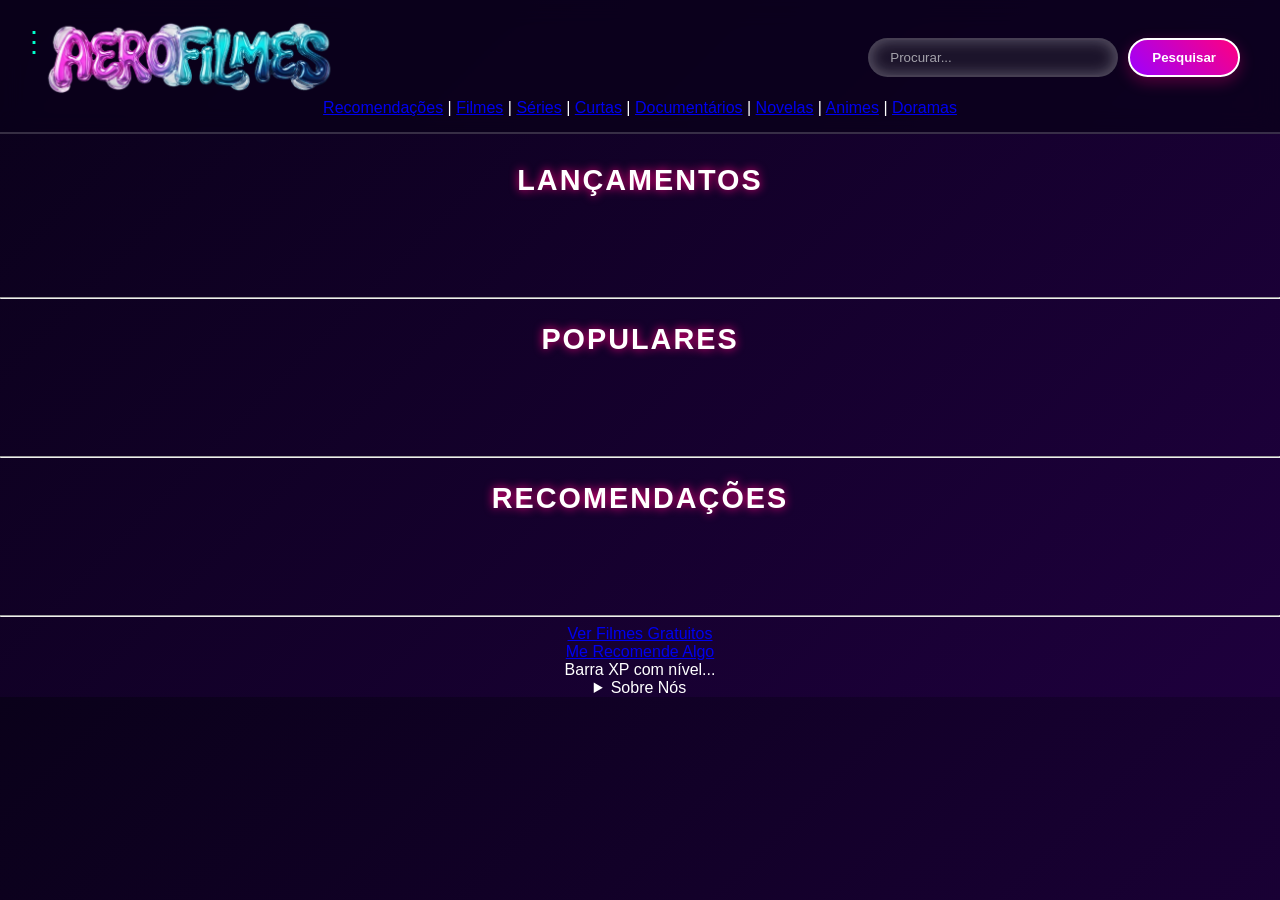
==== index.html @ cef31748 "Add files via upload" ====
<!DOCTYPE html>
<html lang="pt-BR">
<head>
  <meta charset="UTF-8">
  <meta name="viewport" content="width=device-width, initial-scale=1.0">
  <link rel="stylesheet" href="style.css"/>
  <title>AeroFilmes - Catálogo Y2K</title>
</head>

<body> 
  <!-- CABEÇALHO FIXO COM LOGO, MENU E BUSCA -->
  <header class="topo-fixo">
    <div class="cabecalho-principal">
      
      <!-- Logo Principal -->
      <a href="#" id="top" class="logo-link">
        <img src="aerologo.png" alt="Logo AeroFilms" height="80">
      </a>

      <!-- Barra de Pesquisa Y2K Glossy -->
      <form class="form-pesquisa">
        <input type="search" id="campo-pesquisa" placeholder="Procurar..." required>
        <button type="submit" id="botao-enviar">Pesquisar</button>
      </form>

      <!-- Menu Flutuante de Três Pontinhos -->
      <div class="topo-menu">
        <details class="menu-opcoes">
          <summary>⋮</summary>
          <nav class="conteudo-menu">
            <ul>
              <li>
                <details class="sub-menu-perfil">
                  <summary>Meu Perfil</summary>
                  <form action="/fazer-login" method="POST">
                    <label for="menu-email">E-mail:</label>
                    <input type="email" id="menu-email" name="email" placeholder="seu@email.com" required>
                    
                    <label for="menu-senha">Senha:</label>
                    <input type="password" id="menu-senha" name="senha" placeholder="Sua senha" required>
                    
                    <button type="submit">Entrar</button>
                  </form>
                  <p class="texto-cadastro">
                    Não tem conta? <a href="/cadastro.html" class="viw">Criar perfil</a>
                  </p>
                </details>
              </li>
              <li><a href="melist.html" class="menu-item">Minha Lista</a></li>
              <li>
                <details class="sub-menu-categorias">
                  <summary>Categorias</summary>
                  <div class="lista-categorias">
                    <a href="filmes.html">Filmes</a>
                    <a href="series.html">Séries</a>
                    <a href="animes.html">Animes</a>
                    <a href="doc.html">Documentários</a>
                    <a href="doramas.html">Doramas</a>
                    <a href="novel.html">Novelas</a>
                    <a href="curta.html">Curtas</a>
                  </div>
                </details>
              </li>
              <li><a href="#" onclick="sortearFilme()">Filme Sortido</a></li>
              <li><a href="#foruns">Fóruns de Discussões</a></li>
              <li><a href="#sugestao">Não Encontrei! :(</a></li>
              <li><a href="#bot">Onde Assistir</a></li>       
            </ul>
          </nav> 
        </details>
      </div>

    </div>

    <!-- Barra Curta de Categorias/Atalhos -->
    <nav class="atalhos-categorias">
      <a href="#recomenda">Recomendações</a> |
      <a href="filmes.html">Filmes</a> |
      <a href="series.html">Séries</a> |
      <a href="curta.html">Curtas</a> |
      <a href="doc.html">Documentários</a> |
      <a href="novel.html">Novelas</a> |
      <a href="animes.html">Animes</a> |
      <a href="doramas.html">Doramas</a> 
    </nav>
  </header>

  <!-- CONTEÚDO PRINCIPAL DA PÁGINA -->
  <main class="conteudo-principal">
    
    <section class="secao-catalogo">
      <h2 class="titulo-secao">LANÇAMENTOS</h2>
      <!-- Grid onde os cards de Lançamentos serão injetados via JS -->
      <div id="catalogo-lancamentos" class="catalog-grid"></div>
    </section>
<hr class="divisor-y2k">
    <section class="secao-catalogo">
      <h2 class="titulo-secao">POPULARES</h2>
      <!-- Grid onde os cards de Populares serão injetados via JS -->
      <div id="catalogo-populares" class="catalog-grid"></div>
    </section>
<hr class="divisor-y2k">
    <section class="secao-catalogo" id="recomenda">
      <h2 class="titulo-secao">RECOMENDAÇÕES</h2>
      <!-- Grid onde os cards de Recomendados serão injetados via JS -->
      <div id="catalogo-recomendacoes" class="catalog-grid"></div>
    </section>

  </main>

  <!-- RODAPÉ E INFORMAÇÕES ADICIONAIS -->
  <footer class="rodape-principal">
    <hr class="divisor-y2k">
    <div class="links-rodape">
      <a href="#bot">Ver Filmes Gratuitos</a><br>
      <a href="#recomendacao-aleatoria">Me Recomende Algo</a><br>
      <span class="barra-xp">Barra XP com nível...</span>
      
      <details class="sobre"> 
        <summary>Sobre Nós</summary>
        <h3>AeroFilmes</h3>
        <p>Seu portal de cinema e séries no estilo futurista Y2K.</p>
      </details>
    </div>
  </footer>

  <!-- Script único para manipular os dados da API -->
  <script src="script.js"></script>
</body>
</html>
---- style.css ----
/* ============================================================
   AEROFILMES - Y2K GLOSSY FUTURE THEME
   ============================================================ */

/* 1. VARIÁVEIS DO TEMA */
:root {
  --bg-deep-space: linear-gradient(135deg, #0a011a 0%, #1e003d 100%);
  --text-main: #ffffff;
  --text-muted: #b0a0cc;

  --neon-pink: #ff007f;
  --neon-blue: #00ffff;
  --neon-purple: #9d00ff;
  --neon-aqua: #00ffcc;

  --glass-bg: rgba(255, 255, 255, 0.08);
  --glass-border: rgba(255, 255, 255, 0.18);
  --glass-reflect: inset 0 0 15px rgba(255, 255, 255, 0.3);

  --font-y2k: 'Segoe UI', Roboto, Helvetica, Arial, sans-serif;
  --transition-fast: all 0.3s ease;
}

/* 2. CONFIGURAÇÕES GERAIS */
html {
  scroll-behavior: smooth;
}

body {
  background: var(--bg-deep-space);
  color: var(--text-main);
  font-family: var(--font-y2k);
  margin: 0;
  text-align: center;
  padding-top: 140px; 
  overflow-x: hidden;
}

/* ============================================================
   3. GRID DO CATÁLOGO - 3 PÔSTERES POR LINHA
   ============================================================ */
.secao-catalogo {
  width: 100%;
  max-width: 1200px;
  margin: 0 auto 40px auto;
}

.titulo-secao {
  font-size: 1.8rem;
  letter-spacing: 2px;
  color: #fff;
  text-shadow: 0 0 10px var(--neon-pink);
  margin-bottom: 20px;
  text-transform: uppercase;
}

/* Força a exibição em 3 colunas tanto pela classe quanto pelos IDs dos contêineres */
.catalog-grid,
#catalogo-lancamentos,
#catalogo-populares,
#catalogo-recomendacoes {
  display: grid !important;
  grid-template-columns: repeat(3, 1fr) !important;
  gap: 30px !important;
  padding: 20px 40px !important;
  box-sizing: border-box;
}

/* Responsividade para celular */
@media (max-width: 768px) {
  .catalog-grid,
  #catalogo-lancamentos,
  #catalogo-populares,
  #catalogo-recomendacoes {
    grid-template-columns: repeat(1, 1fr) !important;
    padding: 10px 20px !important;
  }
}

/* ============================================================
   4. CARDS DE FILME (Y2K GLOSSY BUBBLE)
   ============================================================ */
.movie-card {
  background: var(--glass-bg);
  backdrop-filter: blur(15px);
  -webkit-backdrop-filter: blur(15px);
  border: 2px solid var(--glass-border);
  border-radius: 35px;
  box-shadow: 0 15px 30px rgba(0, 0, 0, 0.5), var(--glass-reflect);
  transition: transform 0.3s ease, box-shadow 0.3s ease;
  overflow: hidden;
  display: flex;
  flex-direction: column;
  width: 100%;
  box-sizing: border-box;
}

.movie-card:hover {
  transform: scale(1.03);
  box-shadow: 0 15px 35px var(--neon-pink), 0 0 15px var(--neon-blue);
}

.poster-container {
  position: relative;
  width: 90%;
  margin: 15px auto 0;
  border-radius: 25px;
  overflow: hidden;
  aspect-ratio: 2 / 3;
}

.movie-poster {
  width: 100%;
  height: 100%;
  object-fit: cover;
  border-radius: 25px;
}

.badge {
  position: absolute;
  top: 12px;
  left: 12px;
  background: linear-gradient(90deg, var(--neon-pink), var(--neon-purple));
  color: #fff;
  padding: 4px 10px;
  border-radius: 20px;
  font-size: 0.75rem;
  font-weight: bold;
  text-transform: uppercase;
  border: 1px solid #fff;
}

.movie-info {
  padding: 15px;
  text-align: center;
  display: flex;
  flex-direction: column;
  gap: 10px;
  flex-grow: 1;
  justify-content: space-between;
}

.movie-title {
  font-size: 1.1rem;
  color: #fff;
  text-shadow: 0 0 8px var(--neon-blue);
  margin: 0;
}

.movie-actions {
  display: flex;
  justify-content: center;
  gap: 10px;
  margin-top: auto;
}

.btn-action {
  background: linear-gradient(45deg, var(--neon-purple), var(--neon-pink));
  color: #fff;
  border: none;
  padding: 8px 16px;
  border-radius: 20px;
  font-weight: bold;
  cursor: pointer;
  box-shadow: 0 4px 12px rgba(255, 0, 127, 0.4);
  transition: transform 0.2s ease, box-shadow 0.2s ease;
}

.btn-action.secondary {
  background: linear-gradient(45deg, var(--neon-blue), var(--neon-purple));
}

.btn-action:hover {
  transform: translateY(-2px);
  box-shadow: 0 6px 18px var(--neon-blue);
}

/* ============================================================
   5. CABEÇALHO E TOPO FIXO
   ============================================================ */
.topo-fixo {
  position: fixed;
  top: 0;
  left: 0;
  width: 100%;
  margin: 0;
  padding: 15px 30px;
  z-index: 1000;
  background: rgba(10, 1, 26, 0.75);
  backdrop-filter: blur(12px);
  -webkit-backdrop-filter: blur(12px);
  border-bottom: 2px solid var(--glass-border);
  box-sizing: border-box;
}

#top a {
  color: var(--neon-aqua);
  text-decoration: none;
  font-weight: bold;
  transition: var(--transition-fast);
}

#top a:hover, nav a:hover {
  color: #ffffff;
  text-shadow: 0 0 10px var(--neon-blue);
}

.cabecalho-principal {
  display: flex;
  align-items: center;
  justify-content: space-between; /* Mantém a logo e a busca separadas */
  position: relative;
  width: 100%;
  max-width: 1200px;
  margin: 0 auto;
}

.cabecalho-principal h1 {
  margin: 0;
  font-size: 2.2rem;
  letter-spacing: 3px;
  text-transform: uppercase;
  background: linear-gradient(to right, #fff, var(--neon-blue), var(--neon-pink));
  -webkit-background-clip: text;
  background-clip: text;
  color: transparent;
  text-shadow: 0 0 15px rgba(0, 255, 255, 0.5);
}

/* ============================================================
   6. BARRA DE PESQUISA E BOTÕES
   ============================================================ */
.form-pesquisa {
  display: flex;
  align-items: center;
}

#campo-pesquisa {
  padding: 10px 20px;
  width: 250px;
  border-radius: 50px; 
  background: var(--glass-bg);
  backdrop-filter: blur(5px);
  border: 2px solid var(--glass-border);
  color: #ffffff;
  outline: none;
  box-sizing: border-box;
  box-shadow: var(--glass-reflect);
  transition: var(--transition-fast);
}

#campo-pesquisa::placeholder {
  color: rgba(255, 255, 255, 0.6);
}

#campo-pesquisa:focus {
  border-color: var(--neon-blue);
  box-shadow: 0 0 15px var(--neon-blue), var(--glass-reflect);
}

form button {
  color: #ffffff;
  padding: 10px 22px;
  margin-left: 10px;
  font-weight: bold;
  cursor: pointer;
  border-radius: 50px;
  border: 2px solid #ffffff;
  background: linear-gradient(45deg, var(--neon-purple), var(--neon-pink));
  box-shadow: 0 5px 15px rgba(255, 0, 127, 0.3);
  transition: transform 0.2s ease, box-shadow 0.2s ease;
}

form button:hover {
  transform: translateY(-2px) scale(1.05);
  box-shadow: 0 8px 25px var(--neon-pink), 0 0 10px var(--neon-blue);
}

/* ============================================================
   7. MENU FLUTUANTE DE TRÊS PONTINHOS
   ============================================================ */
.topo-menu {
  position: fixed;
  left: 20px;
  top: 25px;
  z-index: 1010;
}

.menu-opcoes summary {
  list-style: none;
  font-size: 28px;
  cursor: pointer;
  color: var(--neon-aqua);
  transition: var(--transition-fast);
}

.menu-opcoes summary:hover {
  text-shadow: 0 0 15px var(--neon-aqua);
}

.menu-opcoes summary::-webkit-details-marker {
  display: none;
}

.conteudo-menu ul {
  list-style-type: none;
  padding: 0;
  margin: 0;
}

.conteudo-menu {
  position: absolute;
  left: 0;
  top: 40px;
  min-width: 220px;
  background: rgba(20, 0, 50, 0.95);
  backdrop-filter: blur(15px);
  -webkit-backdrop-filter: blur(15px);
  border-radius: 25px; 
  border: 2px solid var(--neon-blue);
  box-shadow: 0 15px 40px rgba(0, 0, 0, 0.7), 
              0 0 15px rgba(0, 255, 255, 0.3),
              var(--glass-reflect);
  padding: 15px 0;
  z-index: 100;
  text-align: left;
}

.conteudo-menu li a, 
.sub-menu-perfil summary,
.sub-menu-categorias summary {
  display: block;
  padding: 12px 25px;
  color: #ffffff;
  text-decoration: none;
  font-size: 15px;
  font-weight: 500;
  cursor: pointer;
  transition: var(--transition-fast);
}

.sub-menu-categorias summary {
  list-style: none;
}
.sub-menu-categorias summary::-webkit-details-marker {
  display: none;
}

.conteudo-menu li a:hover,
.sub-menu-perfil summary:hover,
.sub-menu-categorias summary:hover {
  background-color: rgba(255, 0, 127, 0.2);
  color: var(--neon-blue);
  padding-left: 30px;
}

/* ============================================================
   8. SUB-MENUS INTERNOS
   ============================================================ */
.sub-menu-perfil form,
.lista-categorias {
  padding: 15px;
  margin: 8px 15px;
  background-color: rgba(0, 0, 0, 0.5); 
  border-radius: 18px;
  border: 1px solid rgba(255, 255, 255, 0.1);
  box-shadow: inset 0 0 10px rgba(0, 0, 0, 0.5);
}

.sub-menu-perfil input {
  width: 100%;
  padding: 8px 12px;
  margin-top: 6px;
  border-radius: 10px;
  border: 1px solid var(--glass-border);
  background-color: rgba(0, 0, 0, 0.3);
  color: var(--neon-aqua);
  box-sizing: border-box;
  outline: none;
  transition: var(--transition-fast);
}

.sub-menu-perfil input:focus {
  border-color: var(--neon-aqua);
  box-shadow: 0 0 8px var(--neon-aqua);
}

.sub-menu-perfil button {
  width: 100%;
  padding: 10px;
  margin-top: 12px;
  font-weight: bold;
  cursor: pointer;
  background: linear-gradient(45deg, var(--neon-blue), var(--neon-aqua));
  color: #000000;
  border: none;
  border-radius: 20px;
  box-shadow: 0 4px 10px rgba(0, 255, 255, 0.3);
  transition: var(--transition-fast);
}

.sub-menu-perfil button:hover {
  transform: translateY(-2px);
  box-shadow: 0 6px 15px var(--neon-aqua);
}

.lista-categorias a {
  display: block;
  padding: 8px 15px;
  color: var(--text-muted);
  text-decoration: none;
  font-size: 14px;
  text-align: left;
  transition: var(--transition-fast);
}

.lista-categorias a:hover {
  color: #ffffff;
  text-shadow: 0 0 8px var(--neon-blue);
  padding-left: 20px;
}
/* ============================================================
   CATÁLOGOS EM LINHA HORIZONTAL COM 3 CARDS VISÍVEIS POR VEZ
   ============================================================ */

/* Configura o contêiner do catálogo para rolar na horizontal */
.catalog-grid,
#catalogo-lancamentos,
#catalogo-populares,
#catalogo-recomendacoes {
  display: flex !important;
  flex-direction: row !important;
  overflow-x: auto !important;
  overflow-y: hidden;
  gap: 20px !important;
  padding: 20px 10px !important;
  scroll-behavior: smooth;
  /* Suaviza o deslize ao rolar */
  scroll-snap-type: x mandatory; 
}

/* Define a largura de cada card para ocupar exatamente 1/3 da tela */
.catalog-grid .movie-card,
#catalogo-lancamentos .movie-card,
#catalogo-populares .movie-card,
#catalogo-recomendacoes .movie-card {
  /* Desconta os gaps para travar exatamente 3 cards na tela */
  flex: 0 0 calc((100% - 40px) / 3) !important;
  min-width: calc((100% - 40px) / 3) !important;
  box-sizing: border-box;
  scroll-snap-align: start;
}

/* Personalização da barra de rolagem horizontal (Estilo Y2K) */
.catalog-grid::-webkit-scrollbar,
#catalogo-lancamentos::-webkit-scrollbar,
#catalogo-populares::-webkit-scrollbar,
#catalogo-recomendacoes::-webkit-scrollbar {
  height: 8px;
}

.catalog-grid::-webkit-scrollbar-track,
#catalogo-lancamentos::-webkit-scrollbar-track,
#catalogo-populares::-webkit-scrollbar-track,
#catalogo-recomendacoes::-webkit-scrollbar-track {
  background: rgba(255, 255, 255, 0.05);
  border-radius: 10px;
}

.catalog-grid::-webkit-scrollbar-thumb,
#catalogo-lancamentos::-webkit-scrollbar-thumb,
#catalogo-populares::-webkit-scrollbar-thumb,
#catalogo-recomendacoes::-webkit-scrollbar-thumb {
  background: linear-gradient(90deg, var(--neon-purple), var(--neon-pink));
  border-radius: 10px;
  box-shadow: 0 0 10px var(--neon-pink);
}

/* Ajuste para celulares (exibe 1 card completo por vez) */
@media (max-width: 768px) {
  .catalog-grid .movie-card,
  #catalogo-lancamentos .movie-card,
  #catalogo-populares .movie-card,
  #catalogo-recomendacoes .movie-card {
    flex: 0 0 85% !important;
    min-width: 85% !important;
  }
}
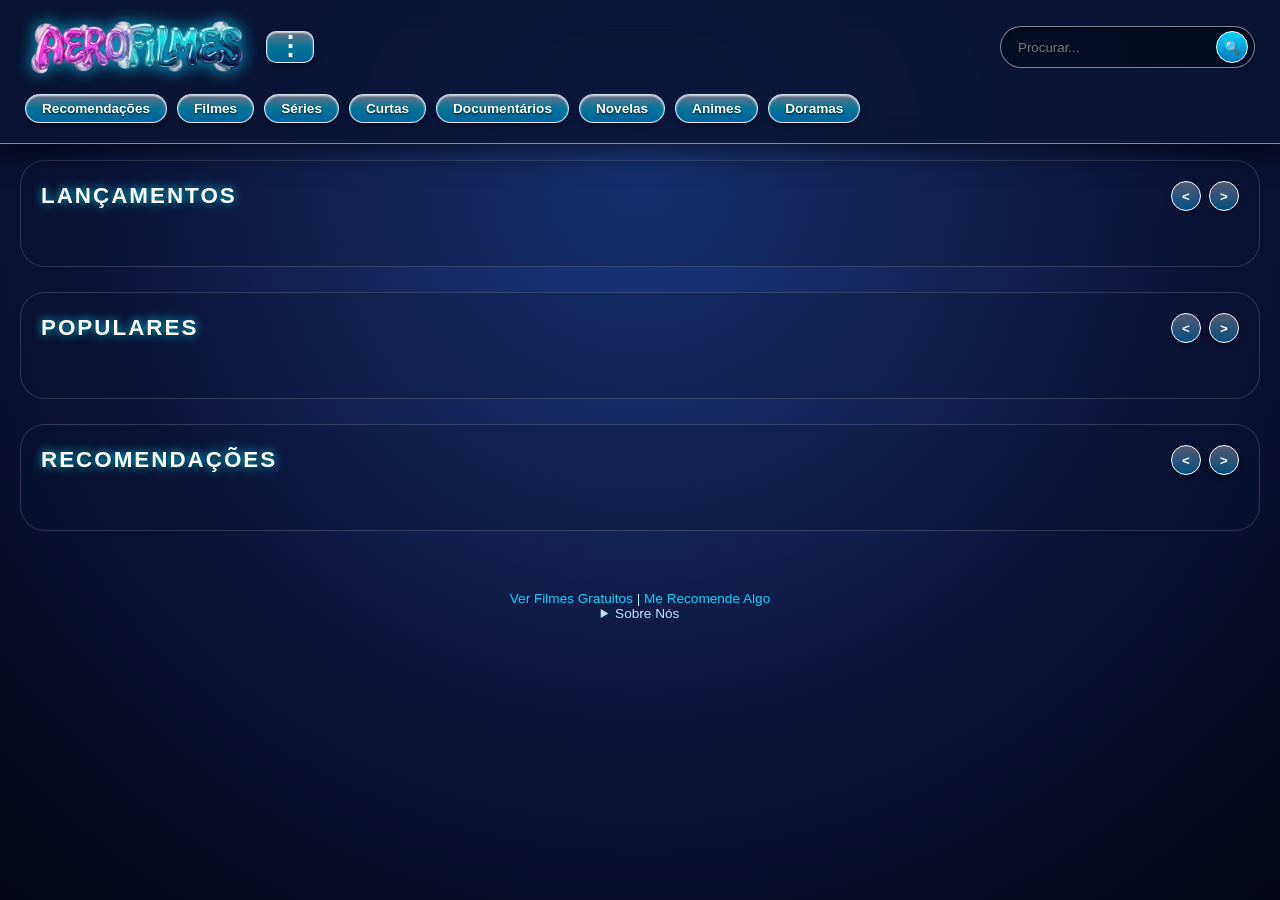
==== commit eaa90145: "Add files via upload" ====
--- a/index.html
+++ b/index.html
@@ -4,125 +4,141 @@
   <meta charset="UTF-8">
   <meta name="viewport" content="width=device-width, initial-scale=1.0">
   <link rel="stylesheet" href="style.css"/>
-  <title>AeroFilmes - Catálogo Y2K</title>
+  <title>AeroFilmes</title>
 </head>
 
 <body> 
-  <!-- CABEÇALHO FIXO COM LOGO, MENU E BUSCA -->
-  <header class="topo-fixo">
-    <div class="cabecalho-principal">
-      
-      <!-- Logo Principal -->
-      <a href="#" id="top" class="logo-link">
-        <img src="aerologo.png" alt="Logo AeroFilms" height="80">
-      </a>
+  <main class="conteudo-principal">
 
-      <!-- Barra de Pesquisa Y2K Glossy -->
-      <form class="form-pesquisa">
-        <input type="search" id="campo-pesquisa" placeholder="Procurar..." required>
-        <button type="submit" id="botao-enviar">Pesquisar</button>
-      </form>
+    <!-- CABEÇALHO SUPERIOR (LOGO, MENU 3 PONTOS, BUSCA E PILLS) -->
+    <header class="topo-aero">
+      <div class="topo-linha-1">
+        
+        <!-- LOGO + MENU DE TRÊS PONTINHOS DO LADO -->
+        <div class="logo-e-menu">
+          <a href="#" id="top" class="logo-link">
+            <img src="aerologo.png" alt="Logo AeroFilms" class="logo-img">
+          </a>
 
-      <!-- Menu Flutuante de Três Pontinhos -->
-      <div class="topo-menu">
-        <details class="menu-opcoes">
-          <summary>⋮</summary>
-          <nav class="conteudo-menu">
-            <ul>
-              <li>
-                <details class="sub-menu-perfil">
-                  <summary>Meu Perfil</summary>
-                  <form action="/fazer-login" method="POST">
-                    <label for="menu-email">E-mail:</label>
-                    <input type="email" id="menu-email" name="email" placeholder="seu@email.com" required>
-                    
-                    <label for="menu-senha">Senha:</label>
-                    <input type="password" id="menu-senha" name="senha" placeholder="Sua senha" required>
-                    
-                    <button type="submit">Entrar</button>
-                  </form>
-                  <p class="texto-cadastro">
-                    Não tem conta? <a href="/cadastro.html" class="viw">Criar perfil</a>
-                  </p>
-                </details>
-              </li>
-              <li><a href="melist.html" class="menu-item">Minha Lista</a></li>
-              <li>
-                <details class="sub-menu-categorias">
-                  <summary>Categorias</summary>
-                  <div class="lista-categorias">
-                    <a href="filmes.html">Filmes</a>
-                    <a href="series.html">Séries</a>
-                    <a href="animes.html">Animes</a>
-                    <a href="doc.html">Documentários</a>
-                    <a href="doramas.html">Doramas</a>
-                    <a href="novel.html">Novelas</a>
-                    <a href="curta.html">Curtas</a>
-                  </div>
-                </details>
-              </li>
-              <li><a href="#" onclick="sortearFilme()">Filme Sortido</a></li>
-              <li><a href="#foruns">Fóruns de Discussões</a></li>
-              <li><a href="#sugestao">Não Encontrei! :(</a></li>
-              <li><a href="#bot">Onde Assistir</a></li>       
-            </ul>
-          </nav> 
-        </details>
+          <!-- Menu Flutuante de Três Pontinhos (Abre como Subpasta) -->
+          <details class="menu-tres-pontos">
+            <summary class="btn-tres-pontos">⋮</summary>
+            <nav class="conteudo-menu-suspenso">
+              <ul>
+                <li>
+                  <details class="sub-menu-item">
+                    <summary>👤 Meu Perfil</summary>
+                    <div class="perfil-form-box">
+                      <form action="/fazer-login" method="POST">
+                        <label for="menu-email">E-mail:</label>
+                        <input type="email" id="menu-email" name="email" placeholder="seu@email.com" required>
+                        
+                        <label for="menu-senha">Senha:</label>
+                        <input type="password" id="menu-senha" name="senha" placeholder="Sua senha" required>
+                        
+                        <button type="submit" class="btn-aero-sm">Entrar</button>
+                      </form>
+                      <p class="texto-cadastro">
+                        Não tem conta? <a href="/cadastro.html" class="viw">Criar perfil</a>
+                      </p>
+                    </div>
+                  </details>
+                </li>
+                <li><a href="melist.html">⭐ Minha Lista</a></li>
+                <li>
+                  <details class="sub-menu-item">
+                    <summary>📑 Categorias</summary>
+                    <div class="lista-categorias-sidebar">
+                      <a href="filmes.html">Filmes</a>
+                      <a href="series.html">Séries</a>
+                      <a href="animes.html">Animes</a>
+                      <a href="doc.html">Documentários</a>
+                      <a href="doramas.html">Doramas</a>
+                      <a href="novel.html">Novelas</a>
+                      <a href="curta.html">Curtas</a>
+                    </div>
+                  </details>
+                </li>
+                <li><a href="#" onclick="sortearFilme()">🎲 Filme Sortido</a></li>
+                <li><a href="#foruns">💬 Fóruns de Discussões</a></li>
+                <li><a href="#sugestao">⚠️ Não Encontrei!</a></li>
+                <!-- Link do Telegram atualizado -->
+                <li><a href="https://t.me/share/url?url=%22%252%24s%22&text=%22Use%20%251%24s%20on%20Telegram%22" target="_blank" rel="noopener noreferrer">🌐 Onde Assistir</a></li>       
+              </ul>
+            </nav> 
+          </details>
+        </div>
+
+        <!-- Barra de Pesquisa Glossy -->
+        <form class="form-pesquisa">
+          <input type="search" id="campo-pesquisa" placeholder="Procurar..." required>
+          <button type="submit" id="botao-enviar" class="btn-busca-icon">🔍</button>
+        </form>
       </div>
 
-    </div>
+      <!-- Pílulas/Tags de Atalho por Categoria -->
+      <nav class="atalhos-categorias-pills">
+        <a href="#recomenda" class="pill-aero">Recomendações</a>
+        <a href="filmes.html" class="pill-aero">Filmes</a>
+        <a href="series.html" class="pill-aero">Séries</a>
+        <a href="curta.html" class="pill-aero">Curtas</a>
+        <a href="doc.html" class="pill-aero">Documentários</a>
+        <a href="novel.html" class="pill-aero">Novelas</a>
+        <a href="animes.html" class="pill-aero">Animes</a>
+        <a href="doramas.html" class="pill-aero">Doramas</a>
+      </nav>
+    </header>
 
-    <!-- Barra Curta de Categorias/Atalhos -->
-    <nav class="atalhos-categorias">
-      <a href="#recomenda">Recomendações</a> |
-      <a href="filmes.html">Filmes</a> |
-      <a href="series.html">Séries</a> |
-      <a href="curta.html">Curtas</a> |
-      <a href="doc.html">Documentários</a> |
-      <a href="novel.html">Novelas</a> |
-      <a href="animes.html">Animes</a> |
-      <a href="doramas.html">Doramas</a> 
-    </nav>
-  </header>
-
-  <!-- CONTEÚDO PRINCIPAL DA PÁGINA -->
-  <main class="conteudo-principal">
-    
+    <!-- SEÇÕES DE CATÁLOGO -->
     <section class="secao-catalogo">
-      <h2 class="titulo-secao">LANÇAMENTOS</h2>
-      <!-- Grid onde os cards de Lançamentos serão injetados via JS -->
+      <div class="secao-header">
+        <h2 class="titulo-secao">LANÇAMENTOS</h2>
+        <div class="controles-carrossel">
+          <button class="btn-seta" onclick="rolarCarrossel('catalogo-lancamentos', -300)">&lt;</button>
+          <button class="btn-seta" onclick="rolarCarrossel('catalogo-lancamentos', 300)">&gt;</button>
+        </div>
+      </div>
       <div id="catalogo-lancamentos" class="catalog-grid"></div>
     </section>
-<hr class="divisor-y2k">
+
     <section class="secao-catalogo">
-      <h2 class="titulo-secao">POPULARES</h2>
-      <!-- Grid onde os cards de Populares serão injetados via JS -->
+      <div class="secao-header">
+        <h2 class="titulo-secao">POPULARES</h2>
+        <div class="controles-carrossel">
+          <button class="btn-seta" onclick="rolarCarrossel('catalogo-populares', -300)">&lt;</button>
+          <button class="btn-seta" onclick="rolarCarrossel('catalogo-populares', 300)">&gt;</button>
+        </div>
+      </div>
       <div id="catalogo-populares" class="catalog-grid"></div>
     </section>
-<hr class="divisor-y2k">
+
     <section class="secao-catalogo" id="recomenda">
-      <h2 class="titulo-secao">RECOMENDAÇÕES</h2>
-      <!-- Grid onde os cards de Recomendados serão injetados via JS -->
+      <div class="secao-header">
+        <h2 class="titulo-secao">RECOMENDAÇÕES</h2>
+        <div class="controles-carrossel">
+          <button class="btn-seta" onclick="rolarCarrossel('catalogo-recomendacoes', -300)">&lt;</button>
+          <button class="btn-seta" onclick="rolarCarrossel('catalogo-recomendacoes', 300)">&gt;</button>
+        </div>
+      </div>
       <div id="catalogo-recomendacoes" class="catalog-grid"></div>
     </section>
 
+    <!-- RODAPÉ -->
+    <footer class="rodape-principal">
+      <div class="links-rodape">
+        <!-- Link do Telegram atualizado -->
+        <a href="https://t.me/share/url?url=%22%252%24s%22&text=%22Use%20%251%24s%20on%20Telegram%22" target="_blank" rel="noopener noreferrer">Ver Filmes Gratuitos</a> | 
+        <a href="#" onclick="sortearFilme()">Me Recomende Algo</a>
+        
+        <details class="sobre"> 
+          <summary>Sobre Nós</summary>
+          <h3>AeroFilmes</h3>
+          <p>Seu portal de cinema com o melhor estilo dos anos 2000!</p>
+        </details>
+      </div>
+    </footer>
+
   </main>
-
-  <!-- RODAPÉ E INFORMAÇÕES ADICIONAIS -->
-  <footer class="rodape-principal">
-    <hr class="divisor-y2k">
-    <div class="links-rodape">
-      <a href="#bot">Ver Filmes Gratuitos</a><br>
-      <a href="#recomendacao-aleatoria">Me Recomende Algo</a><br>
-      <span class="barra-xp">Barra XP com nível...</span>
-      
-      <details class="sobre"> 
-        <summary>Sobre Nós</summary>
-        <h3>AeroFilmes</h3>
-        <p>Seu portal de cinema e séries no estilo futurista Y2K.</p>
-      </details>
-    </div>
-  </footer>
 
   <!-- Script único para manipular os dados da API -->
   <script src="script.js"></script>
--- a/style.css
+++ b/style.css
@@ -1,24 +1,24 @@
 /* ============================================================
-   AEROFILMES - Y2K GLOSSY FUTURE THEME
+   AEROFILMES - FRUTIGER AERO & SKEUOMORPHIC THEME
    ============================================================ */
 
-/* 1. VARIÁVEIS DO TEMA */
+/* 1. VARIÁVEIS DO TEMA FRUTIGER AERO */
 :root {
-  --bg-deep-space: linear-gradient(135deg, #0a011a 0%, #1e003d 100%);
+  --bg-aero: radial-gradient(circle at 50% 20%, #1b3882 0%, #0c1236 60%, #050716 100%);
   --text-main: #ffffff;
-  --text-muted: #b0a0cc;
-
-  --neon-pink: #ff007f;
-  --neon-blue: #00ffff;
-  --neon-purple: #9d00ff;
-  --neon-aqua: #00ffcc;
-
-  --glass-bg: rgba(255, 255, 255, 0.08);
-  --glass-border: rgba(255, 255, 255, 0.18);
-  --glass-reflect: inset 0 0 15px rgba(255, 255, 255, 0.3);
-
-  --font-y2k: 'Segoe UI', Roboto, Helvetica, Arial, sans-serif;
-  --transition-fast: all 0.3s ease;
+  --text-muted: #bfe6ff;
+
+  --aero-cyan: #00d4ff;
+  --aero-blue: #0077b6;
+  --aero-light-blue: #90e0ef;
+
+  /* Efeitos de Vidro e Reflexo Glossy */
+  --glass-bg: rgba(255, 255, 255, 0.12);
+  --glass-border: rgba(255, 255, 255, 0.5);
+  --glass-reflect: inset 0 1px 2px rgba(255, 255, 255, 0.8), inset 0 -2px 5px rgba(0, 0, 0, 0.3);
+
+  --font-aero: 'Segoe UI', Tahoma, Geneva, Verdana, sans-serif;
+  --transition-fast: all 0.25s ease-in-out;
 }
 
 /* 2. CONFIGURAÇÕES GERAIS */
@@ -27,403 +27,302 @@
 }
 
 body {
-  background: var(--bg-deep-space);
+  background: var(--bg-aero);
+  background-attachment: fixed;
   color: var(--text-main);
-  font-family: var(--font-y2k);
+  font-family: var(--font-aero);
   margin: 0;
-  text-align: center;
-  padding-top: 140px; 
-  overflow-x: hidden;
+  padding: 160px 20px 20px 20px; /* Compensação superior para o cabeçalho fixo não cobrir os cards */
+  min-height: 100vh;
+  box-sizing: border-box;
+}
+
+/* 3. CONTEÚDO PRINCIPAL */
+.conteudo-principal {
+  width: 100%;
+  max-width: 1400px;
+  margin: 0 auto;
+  display: flex;
+  flex-direction: column;
+  gap: 25px;
 }
 
 /* ============================================================
-   3. GRID DO CATÁLOGO - 3 PÔSTERES POR LINHA
+   4. CABEÇALHO SUPERIOR FIXO (TOPO AERO)
    ============================================================ */
-.secao-catalogo {
-  width: 100%;
-  max-width: 1200px;
-  margin: 0 auto 40px auto;
-}
-
-.titulo-secao {
-  font-size: 1.8rem;
-  letter-spacing: 2px;
-  color: #fff;
-  text-shadow: 0 0 10px var(--neon-pink);
-  margin-bottom: 20px;
-  text-transform: uppercase;
-}
-
-/* Força a exibição em 3 colunas tanto pela classe quanto pelos IDs dos contêineres */
-.catalog-grid,
-#catalogo-lancamentos,
-#catalogo-populares,
-#catalogo-recomendacoes {
-  display: grid !important;
-  grid-template-columns: repeat(3, 1fr) !important;
-  gap: 30px !important;
-  padding: 20px 40px !important;
-  box-sizing: border-box;
-}
-
-/* Responsividade para celular */
-@media (max-width: 768px) {
-  .catalog-grid,
-  #catalogo-lancamentos,
-  #catalogo-populares,
-  #catalogo-recomendacoes {
-    grid-template-columns: repeat(1, 1fr) !important;
-    padding: 10px 20px !important;
-  }
-}
-
-/* ============================================================
-   4. CARDS DE FILME (Y2K GLOSSY BUBBLE)
-   ============================================================ */
-.movie-card {
-  background: var(--glass-bg);
-  backdrop-filter: blur(15px);
-  -webkit-backdrop-filter: blur(15px);
-  border: 2px solid var(--glass-border);
-  border-radius: 35px;
-  box-shadow: 0 15px 30px rgba(0, 0, 0, 0.5), var(--glass-reflect);
-  transition: transform 0.3s ease, box-shadow 0.3s ease;
-  overflow: hidden;
-  display: flex;
-  flex-direction: column;
-  width: 100%;
-  box-sizing: border-box;
-}
-
-.movie-card:hover {
-  transform: scale(1.03);
-  box-shadow: 0 15px 35px var(--neon-pink), 0 0 15px var(--neon-blue);
-}
-
-.poster-container {
-  position: relative;
-  width: 90%;
-  margin: 15px auto 0;
-  border-radius: 25px;
-  overflow: hidden;
-  aspect-ratio: 2 / 3;
-}
-
-.movie-poster {
-  width: 100%;
-  height: 100%;
-  object-fit: cover;
-  border-radius: 25px;
-}
-
-.badge {
-  position: absolute;
-  top: 12px;
-  left: 12px;
-  background: linear-gradient(90deg, var(--neon-pink), var(--neon-purple));
-  color: #fff;
-  padding: 4px 10px;
-  border-radius: 20px;
-  font-size: 0.75rem;
-  font-weight: bold;
-  text-transform: uppercase;
-  border: 1px solid #fff;
-}
-
-.movie-info {
-  padding: 15px;
-  text-align: center;
-  display: flex;
-  flex-direction: column;
-  gap: 10px;
-  flex-grow: 1;
-  justify-content: space-between;
-}
-
-.movie-title {
-  font-size: 1.1rem;
-  color: #fff;
-  text-shadow: 0 0 8px var(--neon-blue);
-  margin: 0;
-}
-
-.movie-actions {
-  display: flex;
-  justify-content: center;
-  gap: 10px;
-  margin-top: auto;
-}
-
-.btn-action {
-  background: linear-gradient(45deg, var(--neon-purple), var(--neon-pink));
-  color: #fff;
-  border: none;
-  padding: 8px 16px;
-  border-radius: 20px;
-  font-weight: bold;
-  cursor: pointer;
-  box-shadow: 0 4px 12px rgba(255, 0, 127, 0.4);
-  transition: transform 0.2s ease, box-shadow 0.2s ease;
-}
-
-.btn-action.secondary {
-  background: linear-gradient(45deg, var(--neon-blue), var(--neon-purple));
-}
-
-.btn-action:hover {
-  transform: translateY(-2px);
-  box-shadow: 0 6px 18px var(--neon-blue);
-}
-
-/* ============================================================
-   5. CABEÇALHO E TOPO FIXO
-   ============================================================ */
-.topo-fixo {
+.topo-aero {
   position: fixed;
   top: 0;
   left: 0;
-  width: 100%;
-  margin: 0;
-  padding: 15px 30px;
+  right: 0;
+  width: 100%;
   z-index: 1000;
-  background: rgba(10, 1, 26, 0.75);
-  backdrop-filter: blur(12px);
-  -webkit-backdrop-filter: blur(12px);
-  border-bottom: 2px solid var(--glass-border);
-  box-sizing: border-box;
-}
-
-#top a {
-  color: var(--neon-aqua);
-  text-decoration: none;
-  font-weight: bold;
-  transition: var(--transition-fast);
-}
-
-#top a:hover, nav a:hover {
-  color: #ffffff;
-  text-shadow: 0 0 10px var(--neon-blue);
-}
-
-.cabecalho-principal {
-  display: flex;
-  align-items: center;
-  justify-content: space-between; /* Mantém a logo e a busca separadas */
-  position: relative;
-  width: 100%;
-  max-width: 1200px;
-  margin: 0 auto;
-}
-
-.cabecalho-principal h1 {
-  margin: 0;
-  font-size: 2.2rem;
-  letter-spacing: 3px;
-  text-transform: uppercase;
-  background: linear-gradient(to right, #fff, var(--neon-blue), var(--neon-pink));
-  -webkit-background-clip: text;
-  background-clip: text;
-  color: transparent;
-  text-shadow: 0 0 15px rgba(0, 255, 255, 0.5);
-}
-
-/* ============================================================
-   6. BARRA DE PESQUISA E BOTÕES
-   ============================================================ */
-.form-pesquisa {
-  display: flex;
-  align-items: center;
-}
-
-#campo-pesquisa {
-  padding: 10px 20px;
-  width: 250px;
-  border-radius: 50px; 
-  background: var(--glass-bg);
-  backdrop-filter: blur(5px);
-  border: 2px solid var(--glass-border);
-  color: #ffffff;
-  outline: none;
-  box-sizing: border-box;
-  box-shadow: var(--glass-reflect);
-  transition: var(--transition-fast);
-}
-
-#campo-pesquisa::placeholder {
-  color: rgba(255, 255, 255, 0.6);
-}
-
-#campo-pesquisa:focus {
-  border-color: var(--neon-blue);
-  box-shadow: 0 0 15px var(--neon-blue), var(--glass-reflect);
-}
-
-form button {
-  color: #ffffff;
-  padding: 10px 22px;
-  margin-left: 10px;
-  font-weight: bold;
-  cursor: pointer;
-  border-radius: 50px;
-  border: 2px solid #ffffff;
-  background: linear-gradient(45deg, var(--neon-purple), var(--neon-pink));
-  box-shadow: 0 5px 15px rgba(255, 0, 127, 0.3);
-  transition: transform 0.2s ease, box-shadow 0.2s ease;
-}
-
-form button:hover {
-  transform: translateY(-2px) scale(1.05);
-  box-shadow: 0 8px 25px var(--neon-pink), 0 0 10px var(--neon-blue);
-}
-
-/* ============================================================
-   7. MENU FLUTUANTE DE TRÊS PONTINHOS
-   ============================================================ */
-.topo-menu {
-  position: fixed;
-  left: 20px;
-  top: 25px;
-  z-index: 1010;
-}
-
-.menu-opcoes summary {
-  list-style: none;
-  font-size: 28px;
-  cursor: pointer;
-  color: var(--neon-aqua);
-  transition: var(--transition-fast);
-}
-
-.menu-opcoes summary:hover {
-  text-shadow: 0 0 15px var(--neon-aqua);
-}
-
-.menu-opcoes summary::-webkit-details-marker {
-  display: none;
-}
-
-.conteudo-menu ul {
-  list-style-type: none;
-  padding: 0;
-  margin: 0;
-}
-
-.conteudo-menu {
-  position: absolute;
-  left: 0;
-  top: 40px;
-  min-width: 220px;
-  background: rgba(20, 0, 50, 0.95);
+  display: flex;
+  flex-direction: column;
+  gap: 15px;
+  background: rgba(10, 20, 50, 0.85);
   backdrop-filter: blur(15px);
   -webkit-backdrop-filter: blur(15px);
-  border-radius: 25px; 
-  border: 2px solid var(--neon-blue);
-  box-shadow: 0 15px 40px rgba(0, 0, 0, 0.7), 
-              0 0 15px rgba(0, 255, 255, 0.3),
-              var(--glass-reflect);
-  padding: 15px 0;
-  z-index: 100;
-  text-align: left;
-}
-
-.conteudo-menu li a, 
-.sub-menu-perfil summary,
-.sub-menu-categorias summary {
+  padding: 15px 25px;
+  border-bottom: 1.5px solid var(--glass-border);
+  box-shadow: 0 8px 25px rgba(0, 0, 0, 0.6);
+  box-sizing: border-box;
+}
+
+.topo-linha-1 {
+  display: flex;
+  align-items: center;
+  justify-content: space-between;
+  max-width: 1400px;
+  margin: 0 auto;
+  width: 100%;
+}
+
+.logo-e-menu {
+  display: flex;
+  align-items: center;
+  gap: 12px;
+  position: relative;
+}
+
+.logo-img {
+  filter: drop-shadow(0 0 8px rgba(0, 212, 255, 0.8));
+  height: 60px;
+}
+
+/* 5. MENU FLUTUANTE DE TRÊS PONTINHOS (DROPDOWN) */
+.menu-tres-pontos {
+  position: relative;
+}
+
+/* Esconde marcadores padrão do <details> */
+.btn-tres-pontos::-webkit-details-marker,
+.btn-tres-pontos::marker {
+  display: none !important;
+}
+
+.btn-tres-pontos {
+  list-style: none;
+  font-size: 1.6rem;
+  font-weight: bold;
+  color: #fff;
+  cursor: pointer;
+  padding: 2px 10px;
+  background: linear-gradient(180deg, rgba(255, 255, 255, 0.4) 0%, rgba(0, 180, 216, 0.6) 50%, rgba(0, 119, 182, 0.8) 100%);
+  border: 1.5px solid rgba(255, 255, 255, 0.8);
+  border-radius: 10px;
+  box-shadow: inset 0 1px 2px rgba(255, 255, 255, 0.8), 0 4px 8px rgba(0, 0, 0, 0.3);
+  user-select: none;
+  line-height: 1;
+  transition: var(--transition-fast);
+}
+
+.btn-tres-pontos:hover {
+  transform: scale(1.05);
+  box-shadow: 0 0 12px rgba(0, 212, 255, 0.8);
+}
+
+.conteudo-menu-suspenso {
+  position: absolute;
+  top: 120%;
+  left: 0;
+  min-width: 230px;
+  background: rgba(8, 15, 38, 0.95);
+  backdrop-filter: blur(15px);
+  -webkit-backdrop-filter: blur(15px);
+  border-radius: 18px;
+  border: 1.5px solid rgba(255, 255, 255, 0.6);
+  box-shadow: 0 10px 30px rgba(0, 0, 0, 0.9), 0 0 15px rgba(0, 212, 255, 0.3);
+  padding: 10px 0;
+  z-index: 1010;
+}
+
+.conteudo-menu-suspenso ul {
+  list-style: none;
+  margin: 0;
+  padding: 0;
+}
+
+.conteudo-menu-suspenso li a,
+.sub-menu-item summary {
   display: block;
-  padding: 12px 25px;
-  color: #ffffff;
+  padding: 10px 18px;
+  color: #fff;
   text-decoration: none;
-  font-size: 15px;
-  font-weight: 500;
-  cursor: pointer;
-  transition: var(--transition-fast);
-}
-
-.sub-menu-categorias summary {
+  font-size: 0.9rem;
+  font-weight: bold;
+  cursor: pointer;
+  transition: background 0.2s ease;
+}
+
+.sub-menu-item summary {
   list-style: none;
 }
-.sub-menu-categorias summary::-webkit-details-marker {
+.sub-menu-item summary::-webkit-details-marker {
   display: none;
 }
 
-.conteudo-menu li a:hover,
-.sub-menu-perfil summary:hover,
-.sub-menu-categorias summary:hover {
-  background-color: rgba(255, 0, 127, 0.2);
-  color: var(--neon-blue);
-  padding-left: 30px;
-}
-
-/* ============================================================
-   8. SUB-MENUS INTERNOS
-   ============================================================ */
-.sub-menu-perfil form,
-.lista-categorias {
-  padding: 15px;
-  margin: 8px 15px;
-  background-color: rgba(0, 0, 0, 0.5); 
-  border-radius: 18px;
-  border: 1px solid rgba(255, 255, 255, 0.1);
-  box-shadow: inset 0 0 10px rgba(0, 0, 0, 0.5);
-}
-
-.sub-menu-perfil input {
+.conteudo-menu-suspenso li a:hover,
+.sub-menu-item summary:hover {
+  background: rgba(0, 212, 255, 0.25);
+  color: var(--aero-cyan);
+}
+
+/* Formulário de Perfil & Sub-categorias dentro do Dropdown */
+.perfil-form-box, .lista-categorias-sidebar {
+  background: rgba(0, 15, 40, 0.8);
+  border-radius: 12px;
+  padding: 12px;
+  margin: 5px 10px;
+  border: 1px solid rgba(255, 255, 255, 0.2);
+}
+
+.perfil-form-box input {
   width: 100%;
   padding: 8px 12px;
-  margin-top: 6px;
+  margin-top: 4px;
+  margin-bottom: 8px;
   border-radius: 10px;
   border: 1px solid var(--glass-border);
-  background-color: rgba(0, 0, 0, 0.3);
-  color: var(--neon-aqua);
+  background: rgba(255, 255, 255, 0.1);
+  color: #fff;
   box-sizing: border-box;
-  outline: none;
-  transition: var(--transition-fast);
-}
-
-.sub-menu-perfil input:focus {
-  border-color: var(--neon-aqua);
-  box-shadow: 0 0 8px var(--neon-aqua);
-}
-
-.sub-menu-perfil button {
-  width: 100%;
-  padding: 10px;
-  margin-top: 12px;
-  font-weight: bold;
-  cursor: pointer;
-  background: linear-gradient(45deg, var(--neon-blue), var(--neon-aqua));
-  color: #000000;
-  border: none;
-  border-radius: 20px;
-  box-shadow: 0 4px 10px rgba(0, 255, 255, 0.3);
-  transition: var(--transition-fast);
-}
-
-.sub-menu-perfil button:hover {
-  transform: translateY(-2px);
-  box-shadow: 0 6px 15px var(--neon-aqua);
-}
-
-.lista-categorias a {
+}
+
+.btn-aero-sm {
+  background: linear-gradient(180deg, #00d4ff 0%, #0077b6 100%);
+  border: 1px solid #fff;
+  color: #fff;
+  padding: 6px 14px;
+  border-radius: 15px;
+  font-weight: bold;
+  cursor: pointer;
+  width: 100%;
+}
+
+.lista-categorias-sidebar a {
   display: block;
-  padding: 8px 15px;
   color: var(--text-muted);
   text-decoration: none;
-  font-size: 14px;
-  text-align: left;
+  padding: 5px 8px;
+  font-size: 0.85rem;
+}
+
+.lista-categorias-sidebar a:hover {
+  color: #fff;
+  text-shadow: 0 0 5px var(--aero-cyan);
+}
+
+/* 6. BARRA DE PESQUISA & PÍLULAS DE ATALHO */
+.form-pesquisa {
+  display: flex;
+  align-items: center;
+  background: rgba(0, 0, 0, 0.3);
+  padding: 4px 6px 4px 15px;
+  border-radius: 30px;
+  border: 1.5px solid var(--glass-border);
+  box-shadow: inset 0 2px 4px rgba(0,0,0,0.5);
+}
+
+#campo-pesquisa {
+  background: transparent;
+  border: none;
+  color: #fff;
+  outline: none;
+  width: 200px;
+  font-family: var(--font-aero);
+}
+
+.btn-busca-icon {
+  background: linear-gradient(180deg, #00d4ff 0%, #0077b6 100%);
+  border: 1px solid #fff;
+  border-radius: 50%;
+  width: 32px;
+  height: 32px;
+  color: #fff;
+  cursor: pointer;
+}
+
+.atalhos-categorias-pills {
+  display: flex;
+  gap: 10px;
+  overflow-x: auto;
+  padding-bottom: 5px;
+  max-width: 1400px;
+  margin: 0 auto;
+  width: 100%;
+}
+
+.pill-aero {
+  display: inline-block;
+  text-decoration: none;
+  background: linear-gradient(180deg, rgba(255, 255, 255, 0.4) 0%, rgba(0, 180, 216, 0.6) 50%, rgba(0, 119, 182, 0.8) 100%);
+  border: 1.5px solid rgba(255, 255, 255, 0.8);
+  border-radius: 25px;
+  color: #ffffff;
+  padding: 6px 16px;
+  font-size: 0.85rem;
+  font-weight: bold;
+  text-shadow: 0 1px 2px rgba(0, 0, 0, 0.8);
+  box-shadow: inset 0 1px 2px rgba(255, 255, 255, 0.8), 0 4px 8px rgba(0, 0, 0, 0.3);
+  cursor: pointer;
+  white-space: nowrap;
   transition: var(--transition-fast);
 }
 
-.lista-categorias a:hover {
-  color: #ffffff;
-  text-shadow: 0 0 8px var(--neon-blue);
-  padding-left: 20px;
-}
+.pill-aero:hover {
+  transform: translateY(-2px);
+  background: linear-gradient(180deg, rgba(255, 255, 255, 0.6) 0%, rgba(0, 212, 255, 0.8) 50%, rgba(0, 119, 182, 1) 100%);
+  box-shadow: inset 0 1px 3px rgba(255, 255, 255, 1), 0 6px 15px rgba(0, 212, 255, 0.6);
+}
+
 /* ============================================================
-   CATÁLOGOS EM LINHA HORIZONTAL COM 3 CARDS VISÍVEIS POR VEZ
+   7. SEÇÕES DE CATÁLOGO E CARDS (CARROSSEL)
    ============================================================ */
-
-/* Configura o contêiner do catálogo para rolar na horizontal */
+.secao-catalogo {
+  background: rgba(10, 20, 50, 0.25);
+  border-radius: 25px;
+  padding: 20px;
+  border: 1px solid rgba(255, 255, 255, 0.15);
+}
+
+.secao-header {
+  display: flex;
+  justify-content: space-between;
+  align-items: center;
+  margin-bottom: 15px;
+}
+
+.titulo-secao {
+  font-size: 1.4rem;
+  letter-spacing: 2px;
+  color: #fff;
+  text-shadow: 0 0 10px var(--aero-cyan), 0 2px 4px rgba(0, 0, 0, 0.8);
+  margin: 0;
+  text-transform: uppercase;
+}
+
+.controles-carrossel {
+  display: flex;
+  gap: 8px;
+}
+
+.btn-seta {
+  background: linear-gradient(180deg, rgba(255,255,255,0.3) 0%, rgba(0, 119, 182, 0.6) 100%);
+  border: 1px solid #fff;
+  color: #fff;
+  border-radius: 50%;
+  width: 30px;
+  height: 30px;
+  font-weight: bold;
+  cursor: pointer;
+  box-shadow: 0 2px 5px rgba(0,0,0,0.4);
+}
+
+.btn-seta:hover {
+  background: var(--aero-cyan);
+}
+
 .catalog-grid,
 #catalogo-lancamentos,
 #catalogo-populares,
@@ -431,58 +330,95 @@
   display: flex !important;
   flex-direction: row !important;
   overflow-x: auto !important;
-  overflow-y: hidden;
-  gap: 20px !important;
-  padding: 20px 10px !important;
+  gap: 15px !important;
+  padding: 10px 5px !important;
   scroll-behavior: smooth;
-  /* Suaviza o deslize ao rolar */
-  scroll-snap-type: x mandatory; 
-}
-
-/* Define a largura de cada card para ocupar exatamente 1/3 da tela */
-.catalog-grid .movie-card,
-#catalogo-lancamentos .movie-card,
-#catalogo-populares .movie-card,
-#catalogo-recomendacoes .movie-card {
-  /* Desconta os gaps para travar exatamente 3 cards na tela */
-  flex: 0 0 calc((100% - 40px) / 3) !important;
-  min-width: calc((100% - 40px) / 3) !important;
+}
+
+.movie-card {
+  flex: 0 0 145px !important;
+  min-width: 145px !important;
+  background: linear-gradient(145deg, rgba(255, 255, 255, 0.25), rgba(0, 20, 50, 0.5));
+  backdrop-filter: blur(10px);
+  -webkit-backdrop-filter: blur(10px);
+  border: 1.5px solid var(--glass-border);
+  border-radius: 20px;
+  padding: 8px;
+  box-shadow: 0 8px 20px rgba(0, 0, 0, 0.6), var(--glass-reflect);
+  transition: transform 0.25s ease, box-shadow 0.25s ease;
   box-sizing: border-box;
-  scroll-snap-align: start;
-}
-
-/* Personalização da barra de rolagem horizontal (Estilo Y2K) */
-.catalog-grid::-webkit-scrollbar,
-#catalogo-lancamentos::-webkit-scrollbar,
-#catalogo-populares::-webkit-scrollbar,
-#catalogo-recomendacoes::-webkit-scrollbar {
-  height: 8px;
-}
-
-.catalog-grid::-webkit-scrollbar-track,
-#catalogo-lancamentos::-webkit-scrollbar-track,
-#catalogo-populares::-webkit-scrollbar-track,
-#catalogo-recomendacoes::-webkit-scrollbar-track {
-  background: rgba(255, 255, 255, 0.05);
+}
+
+.movie-card:hover {
+  transform: translateY(-5px) scale(1.02);
+  box-shadow: 0 12px 25px rgba(0, 212, 255, 0.4), inset 0 1px 3px #fff;
+}
+
+.poster-container {
+  position: relative;
+  width: 100%;
+  border-radius: 12px;
+  overflow: hidden;
+  aspect-ratio: 2 / 3;
+}
+
+.movie-poster {
+  width: 100%;
+  height: 100%;
+  object-fit: cover;
+  border-radius: 12px;
+}
+
+.badge, .rating-badge {
+  position: absolute;
+  bottom: 6px;
+  left: 50%;
+  transform: translateX(-50%);
+  background: linear-gradient(180deg, #00b4d8 0%, #0077b6 100%);
+  border: 1px solid rgba(255, 255, 255, 0.9);
+  color: #fff;
+  padding: 2px 10px;
+  border-radius: 12px;
+  font-size: 0.75rem;
+  font-weight: bold;
+  box-shadow: inset 0 1px 1px rgba(255, 255, 255, 0.8), 0 2px 4px rgba(0,0,0,0.5);
+  white-space: nowrap;
+}
+
+.movie-title {
+  font-size: 0.85rem;
+  color: #fff;
+  margin: 8px 0 0 0;
+  white-space: nowrap;
+  overflow: hidden;
+  text-overflow: ellipsis;
+  text-align: center;
+}
+
+/* Customização da Barra de Rolagem Horizontal */
+.catalog-grid::-webkit-scrollbar {
+  height: 6px;
+}
+.catalog-grid::-webkit-scrollbar-track {
+  background: rgba(0, 0, 0, 0.2);
   border-radius: 10px;
 }
-
-.catalog-grid::-webkit-scrollbar-thumb,
-#catalogo-lancamentos::-webkit-scrollbar-thumb,
-#catalogo-populares::-webkit-scrollbar-thumb,
-#catalogo-recomendacoes::-webkit-scrollbar-thumb {
-  background: linear-gradient(90deg, var(--neon-purple), var(--neon-pink));
+.catalog-grid::-webkit-scrollbar-thumb {
+  background: linear-gradient(90deg, #00d4ff, #0077b6);
   border-radius: 10px;
-  box-shadow: 0 0 10px var(--neon-pink);
-}
-
-/* Ajuste para celulares (exibe 1 card completo por vez) */
-@media (max-width: 768px) {
-  .catalog-grid .movie-card,
-  #catalogo-lancamentos .movie-card,
-  #catalogo-populares .movie-card,
-  #catalogo-recomendacoes .movie-card {
-    flex: 0 0 85% !important;
-    min-width: 85% !important;
-  }
-}
+}
+
+/* 8. RODAPÉ */
+.rodape-principal {
+  margin-top: 20px;
+  padding: 15px;
+  text-align: center;
+  font-size: 0.85rem;
+  color: var(--text-muted);
+}
+
+.rodape-principal a {
+  color: var(--aero-cyan);
+  text-decoration: none;
+}
+
